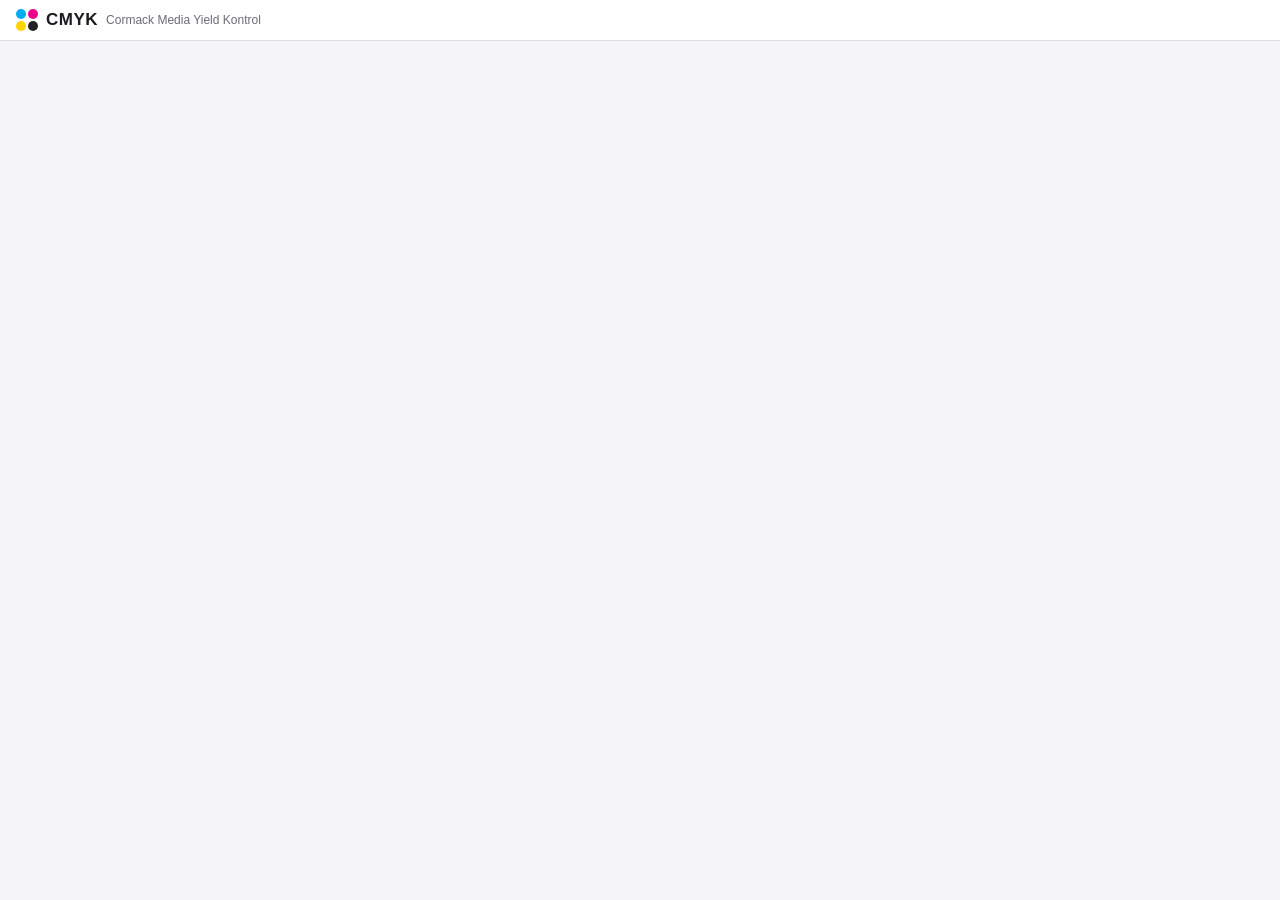
==== cmyk/static/login.html @ b0d1bc8d "Login with email and password, created on first start Server installs (CMYK_ALLOWED_HOSTS set) now s" ====
<!doctype html>
<html lang="en">
<head>
<meta charset="utf-8">
<meta name="viewport" content="width=device-width, initial-scale=1">
<title>Sign in · CMYK Preflight</title>
<link rel="stylesheet" href="style.css">
</head>
<body>
<header class="top">
  <div class="brand" title="Cormack Media Yield Kontrol">
    <span class="dots"><i class="c"></i><i class="m"></i><i class="y"></i><i class="k"></i></span>
    <b>CMYK</b><span class="sub">Cormack Media Yield Kontrol</span>
  </div>
</header>

<main class="drop">
  <form class="dropbox auth" id="setup-form" data-api="/api/auth/setup" hidden>
    <h1>Create the login</h1>
    <p class="muted">This CMYK server is starting for the first time. Choose the email and password to sign in with.</p>
    <label class="field">Setup code <input id="s-code" autocomplete="off" spellcheck="false" required></label>
    <p class="muted small">Shown in the server log (<code>journalctl -u cmyk</code>) and saved in
      <code>auth/setup-code.txt</code> in the CMYK data folder.</p>
    <label class="field">Email <input id="s-email" type="email" autocomplete="username" required></label>
    <label class="field">Password <input id="s-pass" type="password" autocomplete="new-password" minlength="10" required></label>
    <label class="field">Repeat password <input id="s-pass2" type="password" autocomplete="new-password" minlength="10" required></label>
    <p class="muted small">At least 10 characters.</p>
    <button class="primary" type="submit">Create login</button>
    <p class="err" id="s-err" role="alert"></p>
  </form>

  <form class="dropbox auth" id="login-form" data-api="/api/auth/login" hidden>
    <h1>Sign in</h1>
    <label class="field">Email <input id="l-email" type="email" autocomplete="username" required></label>
    <label class="field">Password <input id="l-pass" type="password" autocomplete="current-password" required></label>
    <button class="primary" type="submit">Sign in</button>
    <p class="err" id="l-err" role="alert"></p>
  </form>
</main>

<script src="login.js"></script>
</body>
</html>
---- cmyk/static/style.css ----
:root{
  --bg:#f5f5f7; --panel:#fff; --ink:#1b1b1f; --muted:#6b6b76; --line:#dcdce2; --accent:#2457d6;
  --pass:#1f8a3b; --warn:#c77700; --fail:#c62828; --review:#7b3fb5; --info:#6b6b76;
  --pass-bg:#e5f4ea; --warn-bg:#fff1d9; --fail-bg:#fde7e7; --review-bg:#f0e7f8;
  --c:#00aeef; --m:#ec008c; --y:#ffd400; --k:#222;
}
@media (prefers-color-scheme:dark){:root{
  --bg:#17171b; --panel:#212126; --ink:#ececf1; --muted:#9a9aa6; --line:#34343c; --accent:#6f95ff;
  --pass:#4cc26b; --warn:#f0a53a; --fail:#ff6b6b; --review:#b78af0; --info:#9a9aa6;
  --pass-bg:#1b3324; --warn-bg:#3a2d14; --fail-bg:#3d1c1c; --review-bg:#2d2140;}}
*{box-sizing:border-box}
html,body{height:100%;margin:0}
body{background:var(--bg);color:var(--ink);font:14px/1.4 -apple-system,BlinkMacSystemFont,"Segoe UI",Roboto,sans-serif;display:flex;flex-direction:column}
[hidden]{display:none!important}
button,.btn,select,input,textarea{font:inherit;color:inherit}
button,.btn{border:1px solid var(--line);background:var(--panel);border-radius:6px;padding:6px 12px;cursor:pointer;text-decoration:none;display:inline-block;text-align:center}
button:hover:not(:disabled),.btn:hover{border-color:var(--accent)}
button:disabled{opacity:.45;cursor:not-allowed}
button.ghost{background:transparent}
button.primary{background:var(--accent);border-color:var(--accent);color:#fff}
button.ok{background:var(--pass);border-color:var(--pass);color:#fff}
button.warnbtn{background:var(--fail);border-color:var(--fail);color:#fff}
button.active{outline:2px solid var(--accent)}
:focus-visible{outline:2px solid var(--accent);outline-offset:2px}
input,select,textarea{background:var(--panel);border:1px solid var(--line);border-radius:6px;padding:6px 8px;width:100%}
textarea{resize:vertical}
.muted{color:var(--muted)} .small{font-size:12px} .err{color:var(--fail)}
.link{color:var(--accent);cursor:pointer;text-decoration:underline}
.spacer{flex:1}

.top{display:flex;align-items:center;gap:14px;padding:8px 16px;background:var(--panel);border-bottom:1px solid var(--line)}
.brand{display:flex;align-items:center;gap:8px}
.brand b{font-size:17px;letter-spacing:.5px}
.brand .sub{color:var(--muted);font-size:12px}
.dots{display:grid;grid-template-columns:repeat(2,10px);gap:2px}
.dots i{width:10px;height:10px;border-radius:50%}
.dots .c{background:var(--c)}.dots .m{background:var(--m)}.dots .y{background:var(--y)}.dots .k{background:var(--k)}
.fileinfo{color:var(--muted)}
.profile{display:flex;align-items:center;gap:8px;color:var(--muted)}
.profile select{width:auto}

.drop{flex:1;display:grid;place-items:center;padding:24px}
.dropbox{width:min(560px,100%);border:2px dashed var(--line);border-radius:14px;padding:48px 32px;text-align:center;background:var(--panel)}
.dropbox.over{border-color:var(--accent);background:var(--bg)}
.dropbox h1{margin:0 0 8px;font-size:22px}

.bar{height:8px;background:var(--line);border-radius:4px;overflow:hidden;margin:14px 0}
.bar i{display:block;height:100%;width:0;background:var(--accent);transition:width .2s}

.auth{display:flex;flex-direction:column;gap:6px;text-align:left;border-style:solid;width:min(420px,100%)}
.auth h1{margin-bottom:4px}
.auth p{margin:0 0 6px}
.auth button{margin-top:6px;padding:9px 12px}
.auth code{font-size:12px}
.who{color:var(--muted);font-size:12px}

.layout{flex:1;min-height:0;display:grid;grid-template-columns:290px minmax(0,1fr) 340px;gap:12px;padding:12px}
.left,.right{overflow:auto;display:flex;flex-direction:column;gap:12px}
section{background:var(--panel);border:1px solid var(--line);border-radius:10px;padding:12px}
section h3{margin:0 0 8px;font-size:13px;text-transform:uppercase;letter-spacing:.6px;color:var(--muted)}
.centre{display:flex;flex-direction:column;min-height:0;background:var(--panel);border:1px solid var(--line);border-radius:10px;overflow:hidden}
.toolbar{display:flex;align-items:center;gap:8px;padding:8px 10px;border-bottom:1px solid var(--line);flex-wrap:wrap}
.toolbar .sep{width:1px;height:20px;background:var(--line)}
.chk{display:flex;align-items:center;gap:4px}.chk input{width:auto}
.legend{display:flex;gap:14px;align-items:center;padding:4px 12px;font-size:12px;color:var(--muted);border-bottom:1px solid var(--line)}
.legend i{display:inline-block;width:22px;height:0;border-top:2px dashed;margin-right:4px;vertical-align:middle}
.g-trim{border-color:#2457d6!important}.g-bleed{border-color:#1f8a3b!important}.g-safe{border-color:#c77700!important;border-top-style:dotted!important}
.scroller{flex:1;overflow:auto;padding:16px;background:#8a8a94}
.pagewrap{position:relative;margin:0 auto;box-shadow:0 2px 14px rgba(0,0,0,.35);background:#fff;line-height:0}
.pagewrap img{width:100%;display:block}
.pagewrap svg{position:absolute;inset:0;width:100%;height:100%}
.pagewrap.drawing svg{cursor:crosshair}

.summary{display:flex;gap:6px;flex-wrap:wrap;margin-bottom:10px}
.pill{border-radius:999px;padding:2px 10px;font-size:12px;font-weight:600}
.pill.pass{background:var(--pass-bg);color:var(--pass)}.pill.warning{background:var(--warn-bg);color:var(--warn)}
.pill.fail{background:var(--fail-bg);color:var(--fail)}.pill.review{background:var(--review-bg);color:var(--review)}
ul{list-style:none;margin:0;padding:0}
.stages li,.manual li{display:flex;align-items:center;gap:10px;padding:7px 8px;border-radius:8px;cursor:pointer;border:1px solid transparent}
.stages li:hover,.manual li:hover{background:var(--bg)}
.stages li.sel{border-color:var(--accent);background:var(--bg)}
.light{width:22px;height:22px;border-radius:50%;display:grid;place-items:center;color:#fff;font-weight:800;font-size:13px;flex:none}
.light.pass{background:var(--pass)}.light.warning{background:var(--warn)}.light.fail{background:var(--fail)}.light.review{background:var(--review)}.light.unchecked{background:var(--info)}
.stages .name,.manual .name{flex:1}
.count{font-size:12px;color:var(--muted)}

.issues li{padding:8px;border:1px solid var(--line);border-left-width:4px;border-radius:8px;margin-bottom:6px;cursor:pointer}
.issues li.fail{border-left-color:var(--fail)}.issues li.warning{border-left-color:var(--warn)}
.issues li.review{border-left-color:var(--review)}.issues li.info{border-left-color:var(--info)}.issues li.marker{border-left-color:var(--accent)}
.issues li.sel{background:var(--bg);outline:2px solid var(--accent)}
.issues li.done{opacity:.55}
.issues .t{font-weight:600}.issues .s{font-size:12px;color:var(--muted)}
.state{font-size:11px;text-transform:uppercase;letter-spacing:.4px}

#detail:empty{display:none}
.kv{display:grid;grid-template-columns:90px 1fr;gap:2px 8px;margin:8px 0;font-size:13px}
.kv dt{color:var(--muted)}.kv dd{margin:0;word-break:break-word}
.btnrow{display:flex;gap:6px;margin-top:8px;flex-wrap:wrap}.btnrow>*{flex:1}
.field{display:block;margin-bottom:8px;font-size:12px;color:var(--muted)}
.field input,.field textarea,.field select{margin-top:3px;color:var(--ink)}
.blockers{font-size:12px;color:var(--fail);margin:6px 0}.blockers li{margin-bottom:2px}.blockers li::before{content:"\2022  "}

.manual .mc{flex-direction:column;align-items:stretch;cursor:default;gap:6px}
.manual .mc .row{display:flex;gap:10px;align-items:center}
.seg{display:flex;gap:4px}.seg button{flex:1;padding:4px 6px;font-size:12px}
.seg button.on-correct{background:var(--pass);border-color:var(--pass);color:#fff}
.seg button.on-incorrect{background:var(--fail);border-color:var(--fail);color:#fff}

.drawer{position:fixed;top:0;right:0;bottom:0;width:340px;background:var(--panel);border-left:1px solid var(--line);padding:16px;overflow:auto;box-shadow:-6px 0 24px rgba(0,0,0,.18);z-index:10}
.drawer-head{display:flex;justify-content:space-between;align-items:center}
.drawer-head h3{margin:0}
#set-apply{margin-top:12px;width:100%}

svg .ov{fill-opacity:.12;stroke-width:2;stroke-dasharray:6 4;vector-effect:non-scaling-stroke;cursor:pointer}
svg .ov.fail{stroke:var(--fail);fill:var(--fail)}svg .ov.warning{stroke:var(--warn);fill:var(--warn)}
svg .ov.review{stroke:var(--review);fill:var(--review)}svg .ov.marker{stroke:var(--accent);fill:var(--accent)}
svg .ov.sel{stroke-width:4;fill-opacity:.25;stroke-dasharray:none}
svg .ov.done{stroke-opacity:.35;fill-opacity:.04}
svg .gd{fill:none;stroke-width:1.5;vector-effect:non-scaling-stroke;pointer-events:none}
svg .gd.trim{stroke:#2457d6;stroke-dasharray:8 4}svg .gd.bleed{stroke:#1f8a3b;stroke-dasharray:8 4}
svg .gd.safe{stroke:#c77700;stroke-dasharray:2 3}
svg .draft{fill:var(--accent);fill-opacity:.15;stroke:var(--accent);stroke-width:2;vector-effect:non-scaling-stroke}

@media (max-width:1100px){.layout{grid-template-columns:1fr;overflow:auto}.left,.right{overflow:visible}.centre{min-height:70vh}}
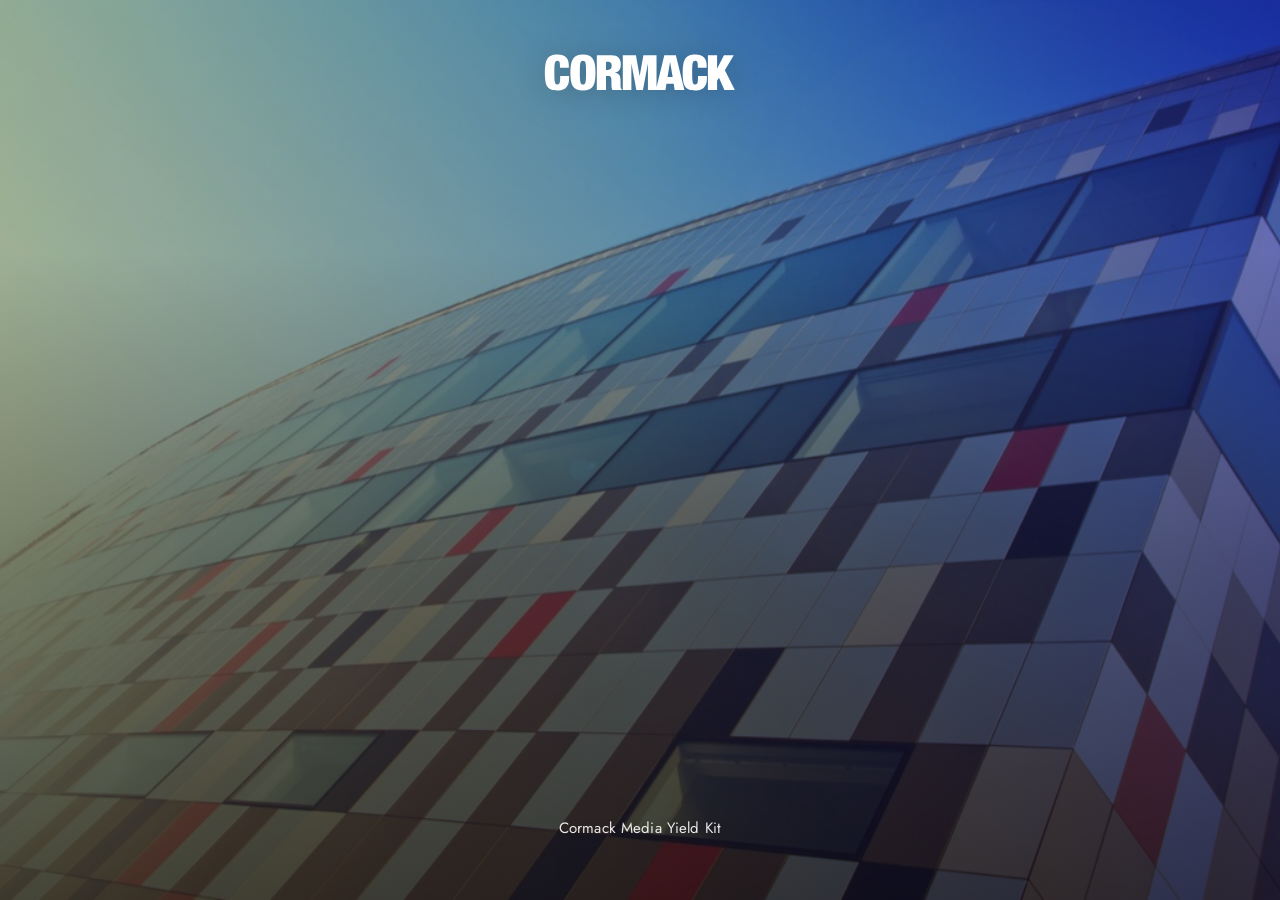
==== commit f01afaa9: "Cormack branding, sidebar layout, users and SMTP email - Welcome/loading screen from the Cormack des" ====
--- a/cmyk/static/login.html
+++ b/cmyk/static/login.html
@@ -4,20 +4,20 @@
 <meta charset="utf-8">
 <meta name="viewport" content="width=device-width, initial-scale=1">
 <title>Sign in · CMYK Preflight</title>
+<link rel="preload" href="fonts/jost.woff2" as="font" type="font/woff2" crossorigin>
 <link rel="stylesheet" href="style.css">
 </head>
-<body>
-<header class="top">
-  <div class="brand" title="Cormack Media Yield Kontrol">
-    <span class="dots"><i class="c"></i><i class="m"></i><i class="y"></i><i class="k"></i></span>
-    <b>CMYK</b><span class="sub">Cormack Media Yield Kontrol</span>
-  </div>
-</header>
+<body class="brand-bg on-dark">
+<main class="auth-page">
+  <img class="auth-logo" src="brand/cormack-logo.svg" alt="Cormack">
 
-<main class="drop">
-  <form class="dropbox auth" id="setup-form" data-api="/api/auth/setup" hidden>
-    <h1>Create the login</h1>
-    <p class="muted">This CMYK server is starting for the first time. Choose the email and password to sign in with.</p>
+  <form class="auth-card" id="setup-form" data-api="/api/auth/setup" hidden>
+    <div class="auth-head">
+      <span class="cmyk-word">CMYK</span>
+      <span class="pills" aria-hidden="true"><i class="c"></i><i class="m"></i><i class="y"></i><i class="k"></i></span>
+    </div>
+    <h1>Create the admin login</h1>
+    <p class="muted">This CMYK server is starting for the first time. The login you create here can add everyone else.</p>
     <label class="field">Setup code <input id="s-code" autocomplete="off" spellcheck="false" required></label>
     <p class="muted small">Shown in the server log (<code>journalctl -u cmyk</code>) and saved in
       <code>auth/setup-code.txt</code> in the CMYK data folder.</p>
@@ -29,13 +29,19 @@
     <p class="err" id="s-err" role="alert"></p>
   </form>
 
-  <form class="dropbox auth" id="login-form" data-api="/api/auth/login" hidden>
+  <form class="auth-card" id="login-form" data-api="/api/auth/login" hidden>
+    <div class="auth-head">
+      <span class="cmyk-word">CMYK</span>
+      <span class="pills" aria-hidden="true"><i class="c"></i><i class="m"></i><i class="y"></i><i class="k"></i></span>
+    </div>
     <h1>Sign in</h1>
     <label class="field">Email <input id="l-email" type="email" autocomplete="username" required></label>
     <label class="field">Password <input id="l-pass" type="password" autocomplete="current-password" required></label>
     <button class="primary" type="submit">Sign in</button>
     <p class="err" id="l-err" role="alert"></p>
   </form>
+
+  <p class="tagline">Cormack Media Yield Kit</p>
 </main>
 
 <script src="login.js"></script>
--- a/cmyk/static/style.css
+++ b/cmyk/static/style.css
@@ -1,72 +1,182 @@
+/* CMYK UI. Brand colours, logo and photo follow brand/loading screen with logo.pdf (Cormack). */
+@font-face{font-family:"Jost";src:url("fonts/jost.woff2") format("woff2");font-weight:100 900;font-style:normal;font-display:swap}
+
 :root{
-  --bg:#f5f5f7; --panel:#fff; --ink:#1b1b1f; --muted:#6b6b76; --line:#dcdce2; --accent:#2457d6;
-  --pass:#1f8a3b; --warn:#c77700; --fail:#c62828; --review:#7b3fb5; --info:#6b6b76;
-  --pass-bg:#e5f4ea; --warn-bg:#fff1d9; --fail-bg:#fde7e7; --review-bg:#f0e7f8;
-  --c:#00aeef; --m:#ec008c; --y:#ffd400; --k:#222;
+  --c:#11ffff; --m:#ff00ff; --y:#ffff06; --k:#000;
+  --bg:#f3f5f9; --panel:#fff; --ink:#141726; --muted:#646b80; --line:#e3e6ee; --line-2:#d3d8e3;
+  --accent:#2a4fd6; --accent-soft:#e9eeff; --accent-ink:#fff;
+  --pass:#13804a; --warn:#b25e00; --fail:#c62828; --review:#6d3fc0; --info:#646b80;
+  --pass-bg:#e2f5e9; --warn-bg:#fff1d6; --fail-bg:#fde6e6; --review-bg:#efe8fb;
+  --sb-bg:#0b112c; --sb-ink:#eef0fa; --sb-muted:#939bc0; --sb-line:rgba(255,255,255,.09);
+  --sb-hover:rgba(255,255,255,.06); --sb-field:rgba(255,255,255,.06);
+  --radius:12px; --shadow:0 1px 2px rgba(16,24,40,.05),0 4px 14px rgba(16,24,40,.06);
+  --ui:-apple-system,BlinkMacSystemFont,"Segoe UI",Roboto,"Helvetica Neue",Arial,sans-serif;
+  --display:"Jost","Futura","Century Gothic",var(--ui);
+  color-scheme:light;
 }
 @media (prefers-color-scheme:dark){:root{
-  --bg:#17171b; --panel:#212126; --ink:#ececf1; --muted:#9a9aa6; --line:#34343c; --accent:#6f95ff;
-  --pass:#4cc26b; --warn:#f0a53a; --fail:#ff6b6b; --review:#b78af0; --info:#9a9aa6;
-  --pass-bg:#1b3324; --warn-bg:#3a2d14; --fail-bg:#3d1c1c; --review-bg:#2d2140;}}
+  --bg:#0e1120; --panel:#161a2b; --ink:#e9ebf5; --muted:#9097b0; --line:#262b40; --line-2:#343a55;
+  --accent:#7393ff; --accent-soft:#1d2547; --accent-ink:#0b112c;
+  --pass:#4cc27a; --warn:#f0a53a; --fail:#ff6b6b; --review:#b48af5; --info:#9097b0;
+  --pass-bg:#16301f; --warn-bg:#352812; --fail-bg:#3a1a1c; --review-bg:#2a2042;
+  --sb-bg:#080b1c; --shadow:0 1px 2px rgba(0,0,0,.3),0 4px 14px rgba(0,0,0,.25);
+  color-scheme:dark;}}
+
 *{box-sizing:border-box}
 html,body{height:100%;margin:0}
-body{background:var(--bg);color:var(--ink);font:14px/1.4 -apple-system,BlinkMacSystemFont,"Segoe UI",Roboto,sans-serif;display:flex;flex-direction:column}
+body{background:var(--bg);color:var(--ink);font:14px/1.45 var(--ui);-webkit-font-smoothing:antialiased}
 [hidden]{display:none!important}
 button,.btn,select,input,textarea{font:inherit;color:inherit}
-button,.btn{border:1px solid var(--line);background:var(--panel);border-radius:6px;padding:6px 12px;cursor:pointer;text-decoration:none;display:inline-block;text-align:center}
+button,.btn{display:inline-flex;align-items:center;justify-content:center;gap:6px;border:1px solid var(--line-2);background:var(--panel);border-radius:8px;padding:7px 12px;cursor:pointer;text-decoration:none;font-weight:500;transition:border-color .15s,background .15s,box-shadow .15s}
 button:hover:not(:disabled),.btn:hover{border-color:var(--accent)}
 button:disabled{opacity:.45;cursor:not-allowed}
-button.ghost{background:transparent}
-button.primary{background:var(--accent);border-color:var(--accent);color:#fff}
+button.ghost{background:transparent;border-color:transparent}
+button.ghost:hover:not(:disabled){background:var(--accent-soft);border-color:transparent}
+button.primary{background:var(--accent);border-color:var(--accent);color:var(--accent-ink)}
+button.primary:hover:not(:disabled){filter:brightness(1.08)}
 button.ok{background:var(--pass);border-color:var(--pass);color:#fff}
 button.warnbtn{background:var(--fail);border-color:var(--fail);color:#fff}
-button.active{outline:2px solid var(--accent)}
+button.danger{color:var(--fail)}
+button.active{box-shadow:inset 0 0 0 2px var(--accent);border-color:var(--accent)}
 :focus-visible{outline:2px solid var(--accent);outline-offset:2px}
-input,select,textarea{background:var(--panel);border:1px solid var(--line);border-radius:6px;padding:6px 8px;width:100%}
+input,select,textarea{background:var(--panel);border:1px solid var(--line-2);border-radius:8px;padding:8px 10px;width:100%}
+input:focus,select:focus,textarea:focus{outline:none;border-color:var(--accent);box-shadow:0 0 0 3px var(--accent-soft)}
 textarea{resize:vertical}
-.muted{color:var(--muted)} .small{font-size:12px} .err{color:var(--fail)}
-.link{color:var(--accent);cursor:pointer;text-decoration:underline}
+code{font:12px/1.4 ui-monospace,SFMono-Regular,Menlo,monospace}
+.muted{color:var(--muted)} .small{font-size:12px} .err{color:var(--fail)} .ok-text{color:var(--pass)}
+.link{color:var(--accent);cursor:pointer;text-decoration:underline;text-underline-offset:2px}
 .spacer{flex:1}
 
-.top{display:flex;align-items:center;gap:14px;padding:8px 16px;background:var(--panel);border-bottom:1px solid var(--line)}
-.brand{display:flex;align-items:center;gap:8px}
-.brand b{font-size:17px;letter-spacing:.5px}
-.brand .sub{color:var(--muted);font-size:12px}
-.dots{display:grid;grid-template-columns:repeat(2,10px);gap:2px}
-.dots i{width:10px;height:10px;border-radius:50%}
-.dots .c{background:var(--c)}.dots .m{background:var(--m)}.dots .y{background:var(--y)}.dots .k{background:var(--k)}
-.fileinfo{color:var(--muted)}
-.profile{display:flex;align-items:center;gap:8px;color:var(--muted)}
-.profile select{width:auto}
-
-.drop{flex:1;display:grid;place-items:center;padding:24px}
-.dropbox{width:min(560px,100%);border:2px dashed var(--line);border-radius:14px;padding:48px 32px;text-align:center;background:var(--panel)}
-.dropbox.over{border-color:var(--accent);background:var(--bg)}
-.dropbox h1{margin:0 0 8px;font-size:22px}
-
-.bar{height:8px;background:var(--line);border-radius:4px;overflow:hidden;margin:14px 0}
-.bar i{display:block;height:100%;width:0;background:var(--accent);transition:width .2s}
-
-.auth{display:flex;flex-direction:column;gap:6px;text-align:left;border-style:solid;width:min(420px,100%)}
-.auth h1{margin-bottom:4px}
-.auth p{margin:0 0 6px}
-.auth button{margin-top:6px;padding:9px 12px}
-.auth code{font-size:12px}
-.who{color:var(--muted);font-size:12px}
-
-.layout{flex:1;min-height:0;display:grid;grid-template-columns:290px minmax(0,1fr) 340px;gap:12px;padding:12px}
-.left,.right{overflow:auto;display:flex;flex-direction:column;gap:12px}
-section{background:var(--panel);border:1px solid var(--line);border-radius:10px;padding:12px}
-section h3{margin:0 0 8px;font-size:13px;text-transform:uppercase;letter-spacing:.6px;color:var(--muted)}
-.centre{display:flex;flex-direction:column;min-height:0;background:var(--panel);border:1px solid var(--line);border-radius:10px;overflow:hidden}
-.toolbar{display:flex;align-items:center;gap:8px;padding:8px 10px;border-bottom:1px solid var(--line);flex-wrap:wrap}
-.toolbar .sep{width:1px;height:20px;background:var(--line)}
-.chk{display:flex;align-items:center;gap:4px}.chk input{width:auto}
-.legend{display:flex;gap:14px;align-items:center;padding:4px 12px;font-size:12px;color:var(--muted);border-bottom:1px solid var(--line)}
-.legend i{display:inline-block;width:22px;height:0;border-top:2px dashed;margin-right:4px;vertical-align:middle}
+/* ---------- brand: CMYK pills, wordmark, photo ---------- */
+/* .loading = looping loader; .meter = progress (per-pill --f set by setPills); plain = static mark */
+.pills{--pw:52px;--ph:10px;display:flex;gap:var(--ph)}
+.pills i{position:relative;display:block;width:var(--pw);height:var(--ph);border-radius:999px;overflow:hidden;background:rgba(20,23,38,.1)}
+.pills i::after{content:"";position:absolute;inset:0;border-radius:inherit;background:var(--pc);transform-origin:left;transform:scaleX(var(--f,1))}
+.pills .c{--pc:var(--c)}.pills .m{--pc:var(--m)}.pills .y{--pc:var(--y)}.pills .k{--pc:var(--k)}
+.pills.meter i::after{transition:transform .25s ease}
+.pills.loading i::after{transform:scaleX(0);animation:pill-fill 2.4s cubic-bezier(.6,0,.3,1) infinite}
+.pills.loading .m::after{animation-delay:.25s}.pills.loading .y::after{animation-delay:.5s}.pills.loading .k::after{animation-delay:.75s}
+@keyframes pill-fill{0%{transform:scaleX(0)}30%,75%{transform:scaleX(1);opacity:1}100%{transform:scaleX(1);opacity:0}}
+.on-dark .pills i{background:rgba(255,255,255,.2)}
+.on-dark .pills .k{box-shadow:0 0 0 1px rgba(255,255,255,.4)}
+@media (prefers-color-scheme:dark){.pills i{background:rgba(255,255,255,.14)}.pills .k{box-shadow:0 0 0 1px rgba(255,255,255,.4)}}
+
+.cmyk-word{font-family:var(--display);font-weight:300;letter-spacing:.5em;margin-right:-.5em;line-height:1}
+.tagline{font-family:var(--display);font-weight:400;letter-spacing:.01em}
+
+/* The design's colour grade (sage top left to deep blue top right, darker towards the foot), multiplied over the photo */
+.brand-bg{
+  background-color:#26304d;color:#fff;
+  background-image:
+    linear-gradient(180deg,#fff 0%,#fff 28%,rgb(170,168,170) 62%,rgb(105,104,108) 100%),
+    linear-gradient(90deg,rgb(178,194,181) 0%,rgb(147,175,207) 50%,rgb(112,122,228) 100%),
+    url("brand/background.jpg");
+  background-size:cover;background-position:center;background-blend-mode:multiply,multiply,normal;
+}
+@media (max-width:1280px) and (max-resolution:1.5dppx){.brand-bg{background-image:
+    linear-gradient(180deg,#fff 0%,#fff 28%,rgb(170,168,170) 62%,rgb(105,104,108) 100%),
+    linear-gradient(90deg,rgb(178,194,181) 0%,rgb(147,175,207) 50%,rgb(112,122,228) 100%),
+    url("brand/background-1280.jpg")}}
+
+/* ---------- welcome / loading screen ---------- */
+.splash{position:fixed;inset:0;z-index:100;display:flex;flex-direction:column;align-items:center;justify-content:space-between;padding:7vh 16px 8vh;transition:opacity .5s ease,visibility .5s}
+.splash.done{opacity:0;visibility:hidden}
+.splash-logo{width:clamp(150px,21vw,300px);filter:drop-shadow(0 2px 14px rgba(0,0,0,.18))}
+.brand-mark{display:flex;flex-direction:column;align-items:center;gap:clamp(18px,3.2vh,32px);text-shadow:0 1px 14px rgba(0,0,0,.25)}
+.brand-mark .cmyk-word{font-size:clamp(44px,6.6vw,96px)}
+.brand-mark .pills{--pw:clamp(44px,4.8vw,100px);--ph:calc(var(--pw) / 5.3)}
+.brand-mark .tagline{font-size:clamp(15px,1.85vw,26px)}
+
+/* ---------- sign-in / first-start setup ---------- */
+.auth-page{min-height:100%;display:flex;flex-direction:column;align-items:center;justify-content:space-between;gap:28px;padding:6vh 16px 5vh}
+.auth-logo{width:clamp(140px,15vw,230px);filter:drop-shadow(0 2px 14px rgba(0,0,0,.18))}
+.auth-card{width:min(420px,100%);display:flex;flex-direction:column;gap:12px;padding:28px;border-radius:18px;color:#fff;
+  background:rgba(11,17,44,.6);border:1px solid rgba(255,255,255,.16);box-shadow:0 24px 70px rgba(0,0,0,.35);
+  -webkit-backdrop-filter:blur(18px) saturate(1.2);backdrop-filter:blur(18px) saturate(1.2)}
+.auth-head{display:flex;align-items:center;justify-content:space-between;margin-bottom:6px}
+.auth-head .cmyk-word{font-size:20px;letter-spacing:.42em;margin-right:0}
+.auth-head .pills{--pw:26px;--ph:6px;gap:5px}
+.auth-card h1{font-family:var(--display);font-weight:500;font-size:26px;margin:0}
+.auth-card p{margin:0}
+.auth-card .field{display:block;font-size:12px;color:rgba(255,255,255,.75)}
+.auth-card input{margin-top:4px;background:rgba(255,255,255,.1);border-color:rgba(255,255,255,.24);color:#fff}
+.auth-card input:focus{border-color:#fff;box-shadow:0 0 0 3px rgba(255,255,255,.18)}
+.auth-card .muted{color:rgba(255,255,255,.72)}
+.auth-card code{color:#fff}
+.auth-card .err{color:#ffb4b4;min-height:1.2em}
+.auth-card button.primary{margin-top:4px;padding:11px;background:#fff;border-color:#fff;color:#0b112c;font-weight:600}
+.auth-page .tagline{font-size:15px;opacity:.9;text-shadow:0 1px 10px rgba(0,0,0,.3)}
+
+/* ---------- app shell: left sidebar + main ---------- */
+.app{display:grid;grid-template-columns:296px minmax(0,1fr);height:100vh}
+.sidebar{background:var(--sb-bg);color:var(--sb-ink);display:flex;flex-direction:column;min-height:0;overflow:auto;scrollbar-width:thin;scrollbar-color:rgba(255,255,255,.18) transparent}
+.sb-brand{padding:22px 20px 18px;display:flex;flex-direction:column;gap:14px;border-bottom:1px solid var(--sb-line)}
+.sb-brand .logo{width:116px;display:block}
+.sb-product{display:flex;align-items:center;justify-content:space-between}
+.sb-product .cmyk-word{font-size:19px;font-weight:400;letter-spacing:.42em;margin-right:0}
+.sb-product .pills{--pw:22px;--ph:5px;gap:4px}
+.sb-brand .tagline{font-size:12px;color:var(--sb-muted);margin-top:-8px}
+.sb-nav{display:flex;flex-direction:column;gap:2px;padding:10px;border-bottom:1px solid var(--sb-line)}
+.sb-link{display:flex;align-items:center;gap:10px;padding:8px 10px;border-radius:8px;color:var(--sb-muted);text-decoration:none;font-weight:500}
+.sb-link svg{width:18px;height:18px;flex:none}
+.sb-link:hover{background:var(--sb-hover);color:var(--sb-ink)}
+.sb-link[aria-current="page"]{background:rgba(255,255,255,.09);color:#fff}
+.sb-section{padding:16px 20px;border-bottom:1px solid var(--sb-line)}
+.sb-section h3{margin:0 0 10px;font-size:11px;font-weight:600;text-transform:uppercase;letter-spacing:.08em;color:var(--sb-muted)}
+.sb-file{font-weight:500;word-break:break-word}
+.sb-file:empty::before{content:"No file open";color:var(--sb-muted);font-weight:400}
+.sb-foot{margin-top:auto;padding:14px 16px 14px 20px;border-top:1px solid var(--sb-line);display:flex;align-items:center;gap:10px}
+.avatar{width:32px;height:32px;border-radius:50%;display:grid;place-items:center;flex:none;font-weight:700;font-size:13px;color:#0b112c;background:linear-gradient(135deg,var(--c),var(--m) 55%,var(--y))}
+.who{display:flex;flex-direction:column;min-width:0;flex:1}
+.who b{font-weight:500;white-space:nowrap;overflow:hidden;text-overflow:ellipsis}
+.who span{font-size:11px;color:var(--sb-muted);white-space:nowrap;overflow:hidden;text-overflow:ellipsis}
+.sb-local{font-size:12px;color:var(--sb-muted)}
+
+.sidebar .field{color:var(--sb-muted)}
+.sidebar input,.sidebar select,.sidebar textarea{background:var(--sb-field);border-color:var(--sb-line);color:var(--sb-ink)}
+.sidebar input:focus,.sidebar select:focus,.sidebar textarea:focus{border-color:rgba(255,255,255,.4);box-shadow:0 0 0 3px rgba(255,255,255,.08)}
+.sidebar option{color:#141726;background:#fff}
+.sidebar button,.sidebar .btn{background:rgba(255,255,255,.06);border-color:var(--sb-line);color:var(--sb-ink)}
+.sidebar button:hover:not(:disabled),.sidebar .btn:hover{border-color:rgba(255,255,255,.35)}
+.sidebar button.ghost{background:transparent;border-color:transparent}
+.sidebar button.ghost:hover:not(:disabled){background:var(--sb-hover)}
+.sidebar button.ok{background:#16a05a;border-color:#16a05a;color:#fff}
+.sidebar button.warnbtn{background:#d93a3a;border-color:#d93a3a;color:#fff}
+.sidebar .muted{color:var(--sb-muted)}
+.sidebar .blockers{color:#ff9d9d}
+.sidebar .pill.pass{background:rgba(76,194,122,.16);color:#6ee7a0}
+.sidebar .pill.warning{background:rgba(240,165,58,.16);color:#f6c26b}
+.sidebar .pill.fail{background:rgba(255,107,107,.16);color:#ff8f8f}
+.sidebar .pill.review{background:rgba(180,138,245,.18);color:#cdb0ff}
+
+.main{min-width:0;min-height:0;display:flex;flex-direction:column}
+
+/* ---------- start screen (drop zone) ---------- */
+.drop{flex:1;display:grid;place-items:center;padding:32px 16px}
+.dropbox{width:min(620px,100%);border:2px dashed var(--line-2);border-radius:20px;padding:52px 36px;text-align:center;background:var(--panel);box-shadow:var(--shadow);transition:border-color .15s,background .15s}
+.dropbox.over{border-color:var(--accent);background:var(--accent-soft)}
+.drop-icon{width:56px;height:56px;margin:0 auto 18px;border-radius:16px;display:grid;place-items:center;background:var(--accent-soft);color:var(--accent)}
+.drop-icon svg{width:28px;height:28px}
+.dropbox h1{margin:0 0 6px;font-family:var(--display);font-weight:500;font-size:26px}
+.dropbox p{margin:6px 0}
+.dropbox .pills{justify-content:center;margin:20px auto 4px;--pw:56px;--ph:9px}
+
+/* ---------- workspace ---------- */
+.work{flex:1;min-height:0;display:grid;grid-template-columns:minmax(0,1fr) 340px;gap:14px;padding:14px}
+.card{background:var(--panel);border:1px solid var(--line);border-radius:var(--radius);padding:14px;box-shadow:var(--shadow)}
+.card h3{margin:0 0 10px;font-size:11px;font-weight:600;text-transform:uppercase;letter-spacing:.08em;color:var(--muted)}
+.right{min-height:0;overflow:auto;display:flex;flex-direction:column;gap:14px}
+.centre{display:flex;flex-direction:column;min-height:0;background:var(--panel);border:1px solid var(--line);border-radius:var(--radius);overflow:hidden;box-shadow:var(--shadow)}
+.toolbar{display:flex;align-items:center;gap:2px;padding:8px 10px;border-bottom:1px solid var(--line);flex-wrap:wrap}
+.toolbar .sep{width:1px;height:22px;background:var(--line);margin:0 6px}
+.toolbar button{padding:6px 9px}
+.toolbar #pg-label,.toolbar #z-label{min-width:52px;text-align:center;font-variant-numeric:tabular-nums;color:var(--muted)}
+.chk{display:flex;align-items:center;gap:6px;padding:0 6px}.chk input{width:auto}
+.legend{display:flex;gap:16px;align-items:center;padding:6px 14px;font-size:12px;color:var(--muted);border-bottom:1px solid var(--line)}
+.legend i{display:inline-block;width:22px;height:0;border-top:2px dashed;margin-right:6px;vertical-align:middle}
 .g-trim{border-color:#2457d6!important}.g-bleed{border-color:#1f8a3b!important}.g-safe{border-color:#c77700!important;border-top-style:dotted!important}
-.scroller{flex:1;overflow:auto;padding:16px;background:#8a8a94}
-.pagewrap{position:relative;margin:0 auto;box-shadow:0 2px 14px rgba(0,0,0,.35);background:#fff;line-height:0}
+.scroller{flex:1;overflow:auto;padding:20px;background:radial-gradient(circle at 1px 1px,rgba(255,255,255,.09) 1px,transparent 0) 0 0/16px 16px,#5f6477}
+.pagewrap{position:relative;margin:0 auto;box-shadow:0 6px 30px rgba(0,0,0,.35);background:#fff;line-height:0}
 .pagewrap img{width:100%;display:block}
 .pagewrap svg{position:absolute;inset:0;width:100%;height:100%}
 .pagewrap.drawing svg{cursor:crosshair}
@@ -76,39 +186,46 @@
 .pill.pass{background:var(--pass-bg);color:var(--pass)}.pill.warning{background:var(--warn-bg);color:var(--warn)}
 .pill.fail{background:var(--fail-bg);color:var(--fail)}.pill.review{background:var(--review-bg);color:var(--review)}
 ul{list-style:none;margin:0;padding:0}
-.stages li,.manual li{display:flex;align-items:center;gap:10px;padding:7px 8px;border-radius:8px;cursor:pointer;border:1px solid transparent}
-.stages li:hover,.manual li:hover{background:var(--bg)}
-.stages li.sel{border-color:var(--accent);background:var(--bg)}
-.light{width:22px;height:22px;border-radius:50%;display:grid;place-items:center;color:#fff;font-weight:800;font-size:13px;flex:none}
-.light.pass{background:var(--pass)}.light.warning{background:var(--warn)}.light.fail{background:var(--fail)}.light.review{background:var(--review)}.light.unchecked{background:var(--info)}
+.stages li,.manual li{display:flex;align-items:center;gap:10px;padding:7px 8px;margin:0 -8px;border-radius:8px;cursor:pointer;border:1px solid transparent}
+.stages li:hover{background:var(--sb-hover)}
+.stages li.sel{background:rgba(255,255,255,.09);border-color:rgba(255,255,255,.14)}
+.light{width:22px;height:22px;border-radius:50%;display:grid;place-items:center;color:#fff;font-weight:800;font-size:12px;flex:none}
+.light.pass{background:#16a05a}.light.warning{background:#e08a00}.light.fail{background:#d93a3a}.light.review{background:#8a5cf0}.light.unchecked{background:#5b6385}
 .stages .name,.manual .name{flex:1}
-.count{font-size:12px;color:var(--muted)}
-
-.issues li{padding:8px;border:1px solid var(--line);border-left-width:4px;border-radius:8px;margin-bottom:6px;cursor:pointer}
+.count{font-size:12px;color:var(--sb-muted);font-variant-numeric:tabular-nums}
+
+.issues li{padding:10px 12px;border:1px solid var(--line);border-left-width:4px;border-radius:10px;margin-bottom:8px;cursor:pointer;background:var(--panel);transition:background .12s}
+.issues li:hover{background:var(--bg)}
 .issues li.fail{border-left-color:var(--fail)}.issues li.warning{border-left-color:var(--warn)}
 .issues li.review{border-left-color:var(--review)}.issues li.info{border-left-color:var(--info)}.issues li.marker{border-left-color:var(--accent)}
-.issues li.sel{background:var(--bg);outline:2px solid var(--accent)}
+.issues li.sel{background:var(--accent-soft);border-color:var(--accent)}
 .issues li.done{opacity:.55}
+.issues li.muted{border:none;background:none;cursor:default;padding:4px 0}
 .issues .t{font-weight:600}.issues .s{font-size:12px;color:var(--muted)}
-.state{font-size:11px;text-transform:uppercase;letter-spacing:.4px}
+.state{font-size:11px;text-transform:uppercase;letter-spacing:.05em;color:var(--muted);margin-top:2px}
 
 #detail:empty{display:none}
-.kv{display:grid;grid-template-columns:90px 1fr;gap:2px 8px;margin:8px 0;font-size:13px}
+#detail h3{text-transform:none;letter-spacing:0;font-size:15px;color:var(--ink)}
+.kv{display:grid;grid-template-columns:90px 1fr;gap:4px 10px;margin:8px 0;font-size:13px}
 .kv dt{color:var(--muted)}.kv dd{margin:0;word-break:break-word}
-.btnrow{display:flex;gap:6px;margin-top:8px;flex-wrap:wrap}.btnrow>*{flex:1}
-.field{display:block;margin-bottom:8px;font-size:12px;color:var(--muted)}
-.field input,.field textarea,.field select{margin-top:3px;color:var(--ink)}
-.blockers{font-size:12px;color:var(--fail);margin:6px 0}.blockers li{margin-bottom:2px}.blockers li::before{content:"\2022  "}
-
-.manual .mc{flex-direction:column;align-items:stretch;cursor:default;gap:6px}
+.btnrow{display:flex;gap:6px;margin-top:8px;flex-wrap:wrap}.btnrow>*{flex:1;white-space:nowrap}
+.sidebar .btnrow>*,#detail .btnrow>*{font-size:13px;padding:7px 8px}
+.field{display:block;margin-bottom:10px;font-size:12px;color:var(--muted)}
+.field input,.field textarea,.field select{margin-top:4px;color:inherit}
+.sidebar .field input,.sidebar .field textarea,.sidebar .field select{color:var(--sb-ink)}
+.blockers{font-size:12px;color:var(--fail);margin:6px 0}.blockers li{margin-bottom:3px}.blockers li::before{content:"\2022  "}
+
+.manual .mc{flex-direction:column;align-items:stretch;cursor:default;gap:8px;margin:0 0 10px;padding:0}
 .manual .mc .row{display:flex;gap:10px;align-items:center}
-.seg{display:flex;gap:4px}.seg button{flex:1;padding:4px 6px;font-size:12px}
-.seg button.on-correct{background:var(--pass);border-color:var(--pass);color:#fff}
-.seg button.on-incorrect{background:var(--fail);border-color:var(--fail);color:#fff}
-
-.drawer{position:fixed;top:0;right:0;bottom:0;width:340px;background:var(--panel);border-left:1px solid var(--line);padding:16px;overflow:auto;box-shadow:-6px 0 24px rgba(0,0,0,.18);z-index:10}
-.drawer-head{display:flex;justify-content:space-between;align-items:center}
-.drawer-head h3{margin:0}
+.seg{display:flex;gap:4px}.seg button{flex:1;padding:5px 6px;font-size:12px}
+.seg button.on-correct{background:#16a05a;border-color:#16a05a;color:#fff}
+.seg button.on-incorrect{background:#d93a3a;border-color:#d93a3a;color:#fff}
+#progress .pills{margin:8px 0 6px;--pw:auto;--ph:8px}
+#progress .pills i{flex:1}
+
+.drawer{position:fixed;top:0;right:0;bottom:0;width:360px;max-width:100%;background:var(--panel);border-left:1px solid var(--line);padding:20px;overflow:auto;box-shadow:-10px 0 40px rgba(0,0,0,.18);z-index:10}
+.drawer-head{display:flex;justify-content:space-between;align-items:center;margin-bottom:6px}
+.drawer-head h3{margin:0;font-family:var(--display);font-weight:500;font-size:20px}
 #set-apply{margin-top:12px;width:100%}
 
 svg .ov{fill-opacity:.12;stroke-width:2;stroke-dasharray:6 4;vector-effect:non-scaling-stroke;cursor:pointer}
@@ -121,4 +238,48 @@
 svg .gd.safe{stroke:#c77700;stroke-dasharray:2 3}
 svg .draft{fill:var(--accent);fill-opacity:.15;stroke:var(--accent);stroke-width:2;vector-effect:non-scaling-stroke}
 
-@media (max-width:1100px){.layout{grid-template-columns:1fr;overflow:auto}.left,.right{overflow:visible}.centre{min-height:70vh}}
+/* ---------- settings page ---------- */
+.page{flex:1;overflow:auto;padding:32px clamp(16px,4vw,48px) 48px}
+.page-head{max-width:980px;margin-bottom:20px}
+.page-head h1{font-family:var(--display);font-weight:500;font-size:30px;margin:0 0 4px}
+.page-head p{margin:0}
+.cards{display:grid;gap:18px;max-width:980px}
+.cards .card{padding:20px}
+.card-head{display:flex;align-items:baseline;justify-content:space-between;gap:12px;margin-bottom:14px;flex-wrap:wrap}
+.card-head h2{font-size:16px;margin:0;font-weight:600}
+.card-head p{margin:2px 0 0}
+.grid2{display:grid;grid-template-columns:repeat(2,minmax(0,1fr));gap:0 14px}
+.form-actions{display:flex;gap:8px;align-items:center;flex-wrap:wrap;margin-top:4px}
+.form-actions .msg{font-size:13px}
+.check{display:flex;align-items:center;gap:8px;margin:2px 0 12px;font-size:13px}.check input{width:auto}
+.inline{display:flex;gap:8px}.inline input{flex:1}
+.table-wrap{overflow-x:auto;margin:0 -4px}
+.table{width:100%;border-collapse:collapse;font-size:13px}
+.table th{text-align:left;font-size:11px;text-transform:uppercase;letter-spacing:.06em;color:var(--muted);font-weight:600;padding:8px 10px;border-bottom:1px solid var(--line);white-space:nowrap}
+.table td{padding:10px;border-bottom:1px solid var(--line);vertical-align:middle}
+.table tr:last-child td{border-bottom:none}
+.table td.actions{text-align:right;white-space:nowrap}
+.table td.actions button{padding:5px 10px;font-size:12px}
+.table select{width:auto;padding:4px 8px}
+.you{font-size:11px;font-weight:600;color:var(--accent);margin-left:6px}
+.divider{height:1px;background:var(--line);margin:18px 0}
+h4{margin:0 0 10px;font-size:13px}
+dialog{border:none;border-radius:16px;padding:24px;width:min(460px,calc(100% - 32px));background:var(--panel);color:var(--ink);box-shadow:0 30px 80px rgba(0,0,0,.35)}
+dialog::backdrop{background:rgba(8,11,28,.55);-webkit-backdrop-filter:blur(3px);backdrop-filter:blur(3px)}
+dialog h2{margin:0 0 8px;font-family:var(--display);font-weight:500;font-size:22px}
+.secret{display:flex;gap:8px;align-items:center;margin:14px 0}
+.secret code{flex:1;font-size:16px;padding:10px 12px;background:var(--bg);border:1px solid var(--line);border-radius:8px;letter-spacing:.04em;user-select:all;word-break:break-all}
+
+/* ---------- small screens ---------- */
+@media (max-width:1100px){.work{grid-template-columns:1fr;overflow:auto}.right{overflow:visible}.centre{min-height:70vh}}
+@media (max-width:860px){
+  .app{grid-template-columns:1fr;height:auto;min-height:100%}
+  .sidebar{overflow:visible}
+  .sb-foot{margin-top:0}
+  .main{min-height:80vh}
+  .grid2{grid-template-columns:1fr}
+}
+@media (prefers-reduced-motion:reduce){
+  .pills.loading i::after{animation:none;transform:none}
+  .splash{transition:none}
+}
